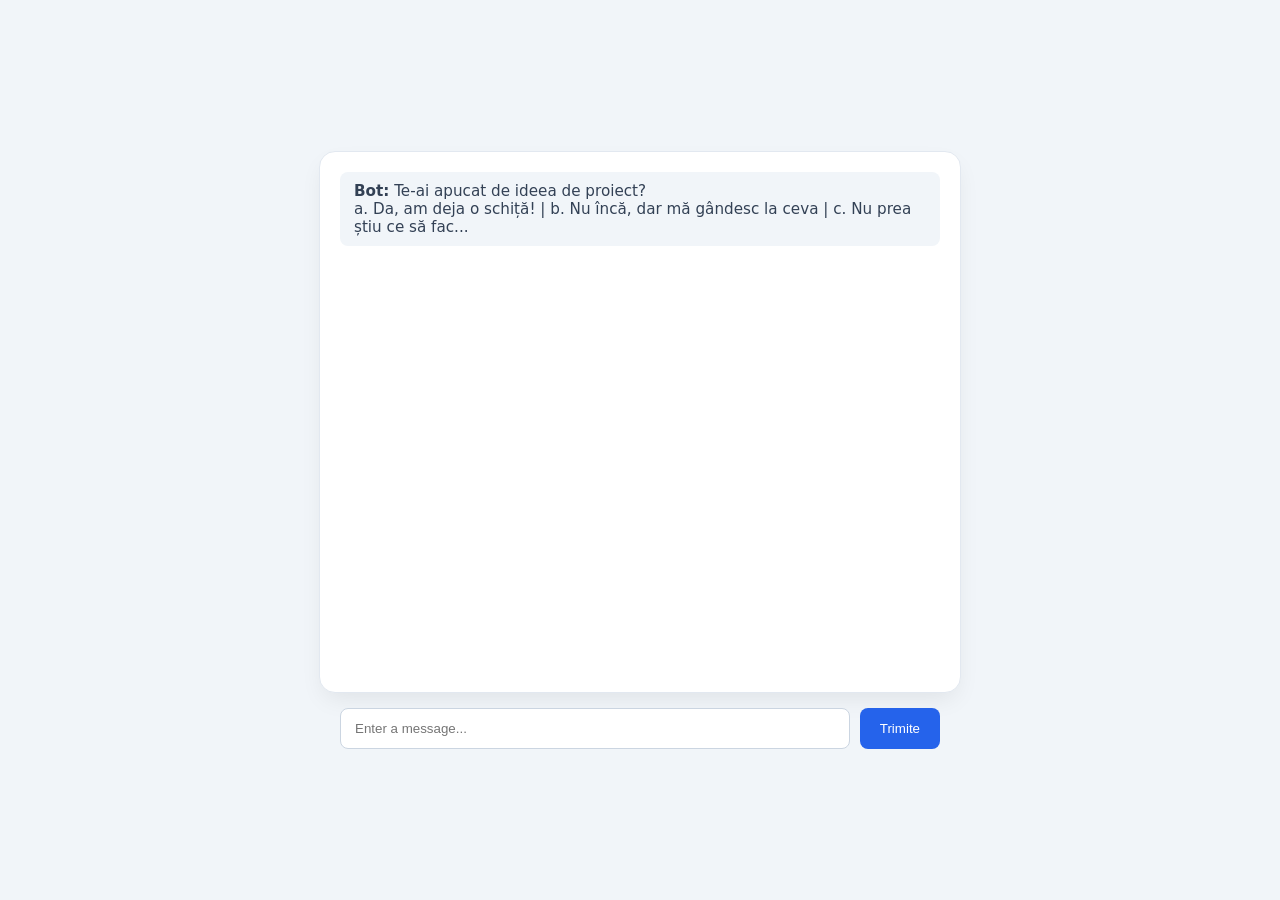
==== HTML/chatbot.html @ b9c51670 "first" ====
﻿<!DOCTYPE html>
<html lang="en">
    <head>
        <meta charset="UTF-8">
        <meta name="viewport" content="width=device-width, initial-scale=1.0">
        <title>Chatbot</title>
        <link rel="stylesheet" href="../CSS/chatbot_style.css">
    </head>
    <body>
        <div class="chat-container" id="chat-container"></div>
        <form id="chat-form">
            <input type="text" id="user" placeholder="Enter a message...">
            <button type="submit">Trimite</button>
        </form>
        <script src="../JS/chatbot_js.js"></script>
    </body>
</html>
---- CSS/chatbot_style.css ----
﻿body {
    background-color: #f1f5f9;
    display: flex;
    justify-content: center;
    align-items: center;
    height: 100vh;
    margin: 0;
    flex-direction: column;
    font-family: system-ui, -apple-system, BlinkMacSystemFont, "Segoe UI", Roboto, sans-serif;
}
.chat-container {
    max-width: 600px;
    width: 100%;
    height: 500px;
    padding: 20px;
    background-color: #ffffff;
    border-radius: 16px;
    box-shadow: 0 10px 25px -5px rgba(0, 0, 0, 0.08);
    margin-bottom: 15px;
    overflow-y: auto;
    border: 1px solid #e2e8f0;
}
.message {
    margin-bottom: 12px;
    padding: 10px 14px;
    border-radius: 8px;
    background-color: #f1f5f9;
    color: #334155;
    font-size: 0.95rem;
}
.message.user {
    background-color: #2563eb;
    color: #ffffff;
    text-align: right;
}
#chat-form {
    display: flex;
    max-width: 600px;
    width: 100%;
    gap: 10px;
}
#chat-form input {
    flex: 1;
    padding: 12px 14px;
    border: 1px solid #cbd5e1;
    border-radius: 8px;
    outline: none;
    background-color: #ffffff;
    color: #0f172a;
}
#chat-form input:focus {
    border-color: #2563eb;
    box-shadow: 0 0 0 3px rgba(37, 99, 235, 0.15);
}
#chat-form button {
    padding: 12px 20px;
    background-color: #2563eb;
    color: white;
    border: none;
    border-radius: 8px;
    cursor: pointer;
    font-weight: 500;
}
#chat-form button:hover {
    background-color: #1d4ed8;
}
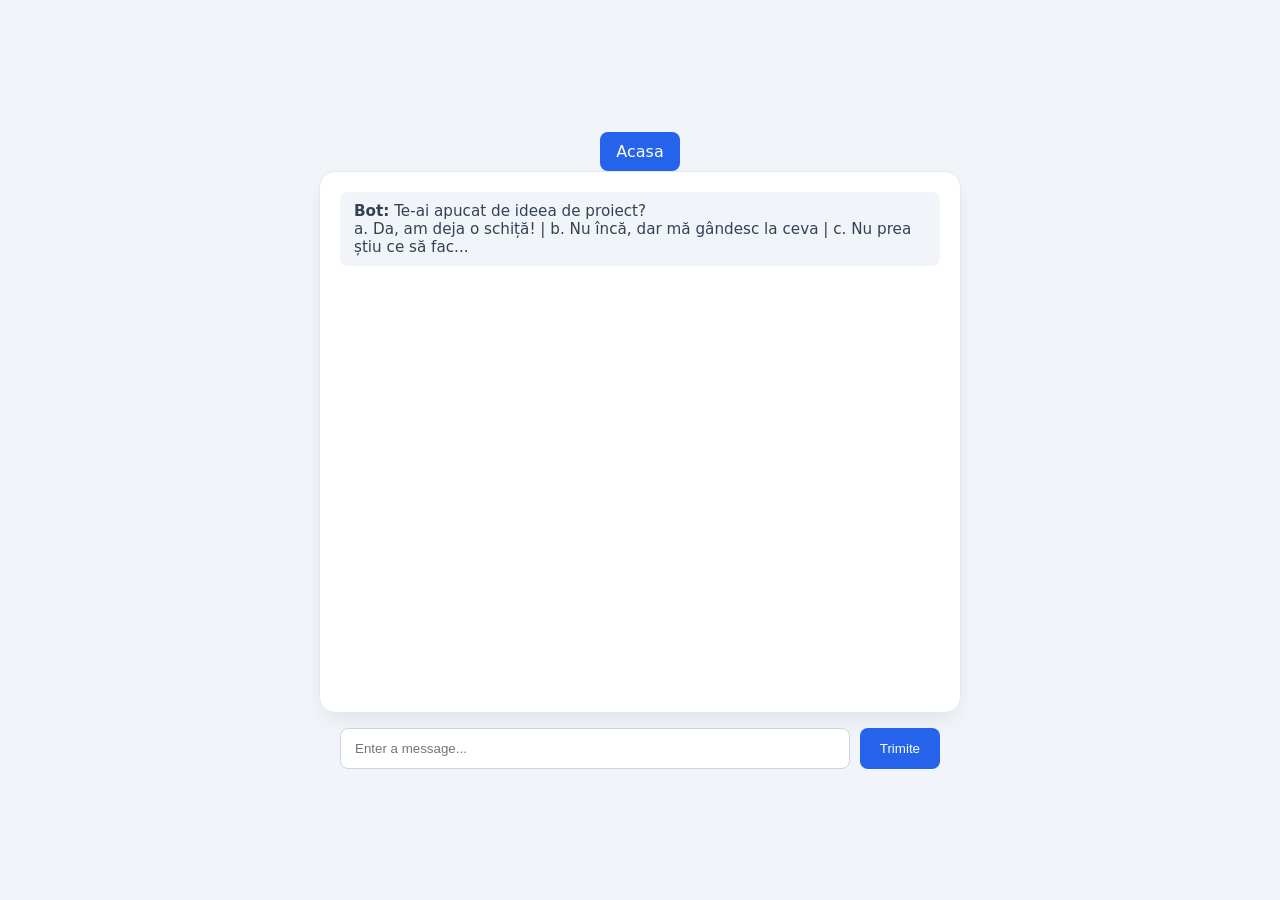
==== commit 0cbcb80b: "update lab 5" ====
--- a/HTML/chatbot.html
+++ b/HTML/chatbot.html
@@ -7,6 +7,7 @@
         <link rel="stylesheet" href="../CSS/chatbot_style.css">
     </head>
     <body>
+        <a href="../HTML/home.html" class="btn">Acasa</a>
         <div class="chat-container" id="chat-container"></div>
         <form id="chat-form">
             <input type="text" id="user" placeholder="Enter a message...">
--- a/CSS/chatbot_style.css
+++ b/CSS/chatbot_style.css
@@ -19,6 +19,16 @@
     margin-bottom: 15px;
     overflow-y: auto;
     border: 1px solid #e2e8f0;
+}
+.btn {
+    display: inline-block;
+    padding: 10px 16px;
+    border-radius: 8px;
+    background-color: #2563eb;
+    color: white;
+    text-decoration: none;
+    font-weight: 500;
+    transition: background-color 0.2s;
 }
 .message {
     margin-bottom: 12px;
